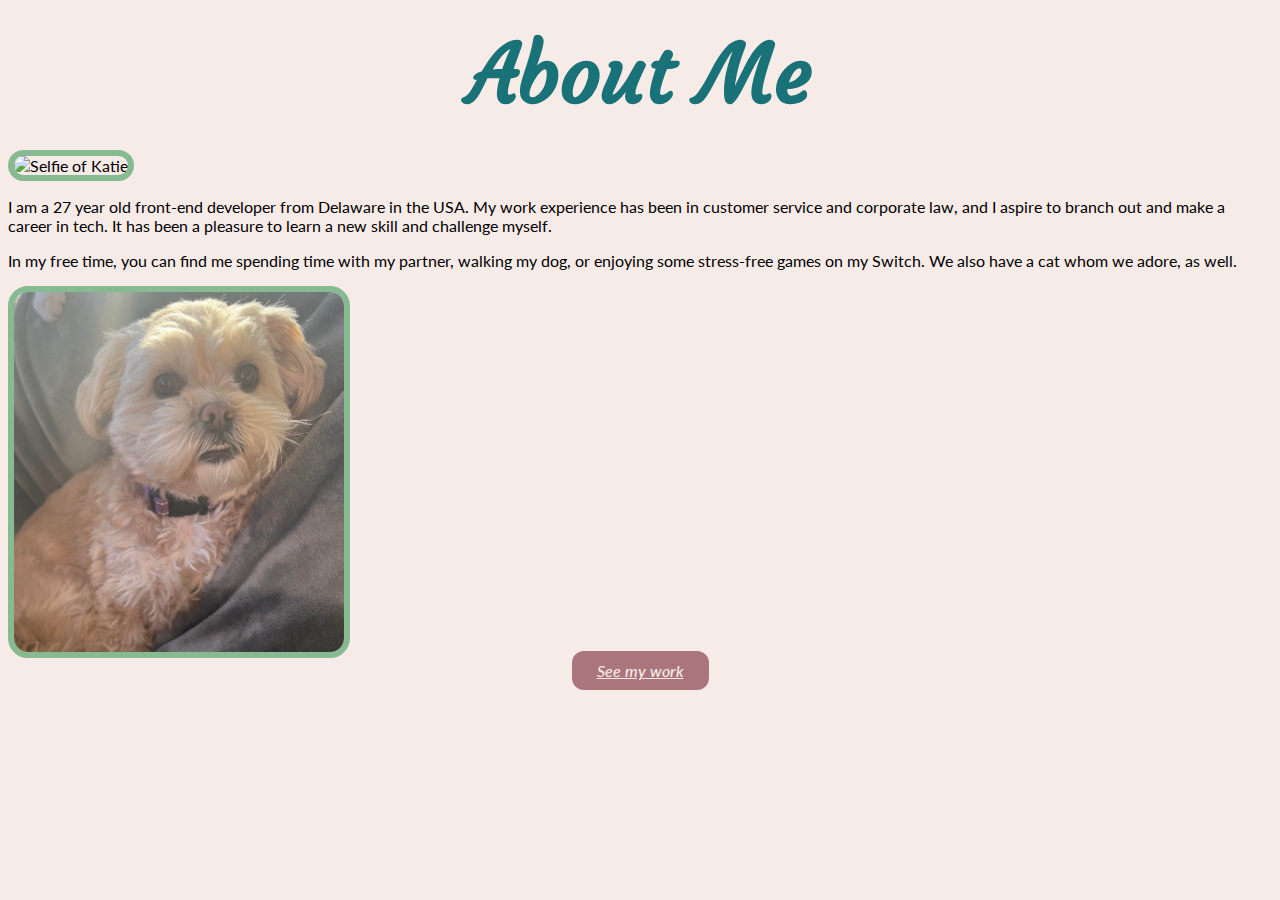
==== about.html @ 6c9d8491 "About page" ====
<!DOCTYPE html>
<html lang="en">
  <head>
    <meta charset="UTF-8" />
    <meta http-equiv="X-UA-Compatible" content="IE=edge" />
    <meta name="viewport" content="width=device-width, initial-scale=1.0" />
    <title>KP - About</title>
    <link rel="preconnect" href="https://fonts.googleapis.com" />
    <link rel="preconnect" href="https://fonts.gstatic.com" crossorigin />
    <link
      href="https://fonts.googleapis.com/css2?family=Courgette&family=Lato&family=Libre+Baskerville&display=swap"
      rel="stylesheet"
    />
    <script
      src="https://kit.fontawesome.com/81b3d80799.js"
      crossorigin="anonymous"
    ></script>
    <link
      href="https://cdn.jsdelivr.net/npm/bootstrap@5.2.0/dist/css/bootstrap.min.css"
      rel="stylesheet"
      integrity="sha384-gH2yIJqKdNHPEq0n4Mqa/HGKIhSkIHeL5AyhkYV8i59U5AR6csBvApHHNl/vI1Bx"
      crossorigin="anonymous"
    />
    <link rel="stylesheet" href="styles.css" />
  </head>
  <body>
    <div class="hero"><h1>About Me</h1></div>
    <div class="about-info">
      <div class="container">
        <div class="row">
          <div class="col d-flex justify-content-end">
            <img
              src="images/selfie.png"
              alt="Selfie of Katie"
              class="selfie-img"
            />
          </div>
          <div class="col-6 justify-content-center">
            <p class="pe-5">
              I am a 27 year old front-end developer from Delaware in the USA.
              My work experience has been in customer service and corporate law,
              and I aspire to branch out and make a career in tech. It has been
              a pleasure to learn a new skill and challenge myself.
            </p>
          </div>
        </div>
        <div class="row mt-4">
          <div class="col-6 justify-content-center">
            <p class="ps-5">
              In my free time, you can find me spending time with my partner,
              walking my dog, or enjoying some stress-free games on my Switch.
              We also have a cat whom we adore, as well.
            </p>
          </div>
          <div class="col justify-content-center">
            <img
              src="images/honey.jpg"
              alt="Picture of small white dog"
              class="honey-img"
            />
          </div>
        </div>
      </div>
    </div>
    <div class="hero">
      <a href="#" class="btn btn-portfolio mt-3">See my work</a>
    </div>
  </body>
</html>
---- styles.css ----
:root {
  --main-bg-color: #f7ebe8;
  --primary-color: #197278;
  --secondary-color: #86ba90;
  --tertiary-color: #aa767c;
  --heading-font: "Courgette", cursive;
  --subheading-font: "Libre Baskerville", serif;
  --content-font: "Lato", sans-serif;
}

body {
  font-family: var(--content-font);
  background-color: var(--main-bg-color);
}

h1 {
  font-family: var(--heading-font);
}

h2 {
  font-family: var(--subheading-font);
}

.hero {
  text-align: center;
}

.hero h2 {
  font-size: 22px;
}

.hero h1 {
  font-size: 80px;
  color: var(--primary-color);
  margin: 25px;
}

.btn-portfolio {
  color: var(--main-bg-color);
  background: var(--tertiary-color);
  padding: 10px 25px;
  font-weight: 500;
  font-style: italic;
  border-radius: 12px;
}

.btn-applications {
  color: var(--main-bg-color);
  background: var(--secondary-color);
  padding: 10px 15px;
  font-weight: 500;
  border-radius: 12px;
  font-size: 14px;
}

.weather-app-img {
  max-width: 650px;
  border-radius: 12px;
  border: 2px solid var(--tertiary-color);
}

.tester-portfolio-img {
  max-width: 650px;
  border-radius: 12px;
  border: 2px solid var(--secondary-color);
}

.movie-project-img {
  max-width: 650px;
  border-radius: 12px;
  border: 2px solid var(--primary-color);
}

.featured-project {
  font-size: 24px;
  color: gray;
}

.selfie-img,
.honey-img {
  max-width: 330px;
  border: solid 6px var(--secondary-color);
  border-radius: 20px;
}

@media (max-width: 980px) {
  .featured-projects-list {
    text-align: center;
  }
}
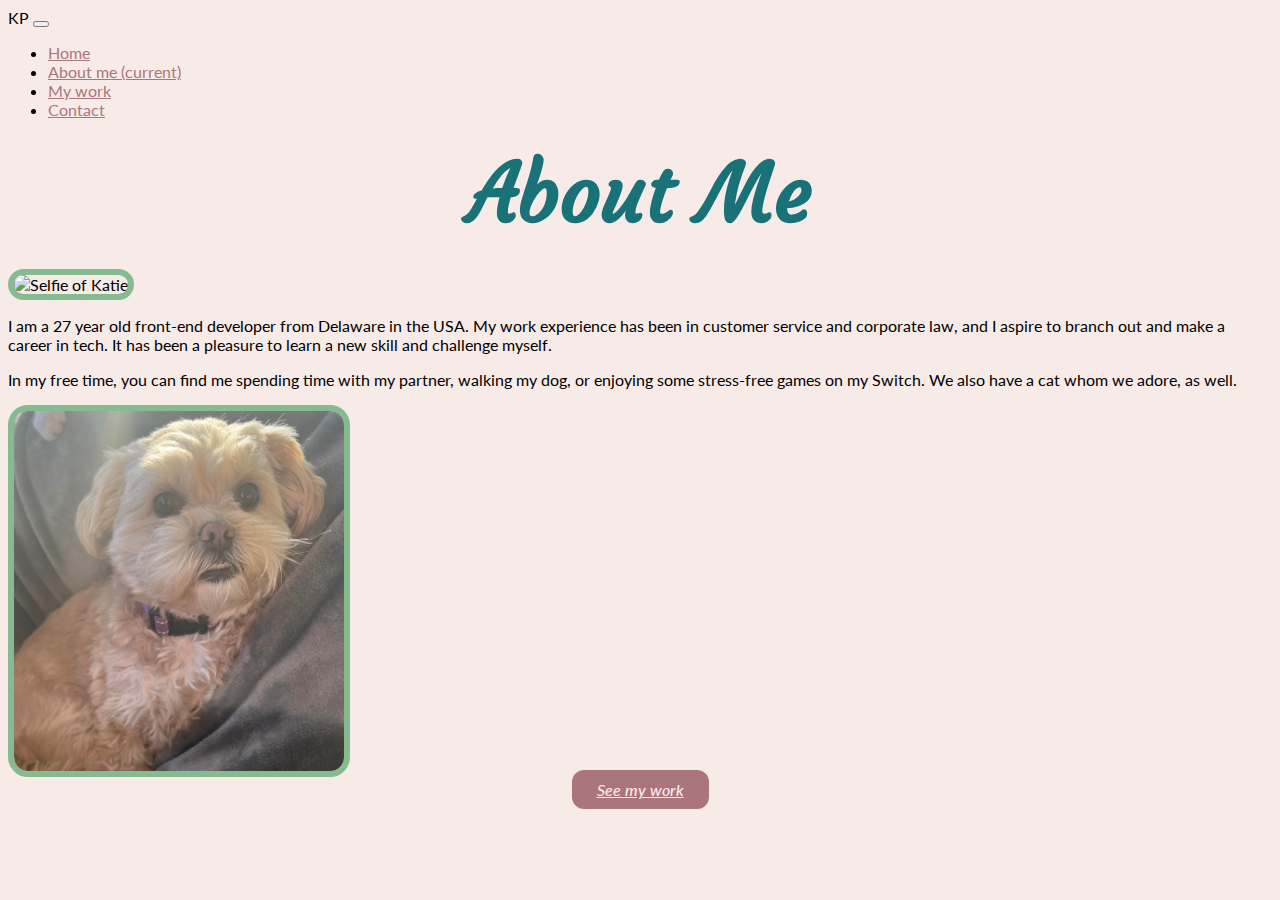
==== commit 93cb4158: "Added navbar to each page" ====
--- a/about.html
+++ b/about.html
@@ -24,9 +24,42 @@
     <link rel="stylesheet" href="styles.css" />
   </head>
   <body>
+    <nav class="navbar navbar-expand-lg bg-transparent px-4">
+      KP
+      <button
+        class="navbar-toggler"
+        type="button"
+        data-toggle="collapse"
+        data-target="#navbarSupportedContent"
+        aria-controls="navbarSupportedContent"
+        aria-expanded="false"
+        aria-label="Toggle navigation"
+      >
+        <span class="navbar-toggler-icon"></span>
+      </button>
+
+      <div class="collapse navbar-collapse" id="navbarSupportedContent">
+        <ul class="navbar-nav mr-auto">
+          <li class="nav-item active">
+            <a class="nav-link px-3" href="index.html">Home</a>
+          </li>
+          <li class="nav-item">
+            <a class="nav-link px-3" href="#"
+              >About me <span class="sr-only">(current)</span></a
+            >
+          </li>
+          <li class="nav-item">
+            <a class="nav-link px-3" href="work.html">My work</a>
+          </li>
+          <li class="nav-item">
+            <a class="nav-link px-3" href="work.html#mail-to">Contact</a>
+          </li>
+        </ul>
+      </div>
+    </nav>
     <div class="hero"><h1>About Me</h1></div>
-    <div class="about-info">
-      <div class="container">
+    <div class="content-container container">
+      <div class="content">
         <div class="row">
           <div class="col d-flex justify-content-end">
             <img
@@ -63,7 +96,7 @@
       </div>
     </div>
     <div class="hero">
-      <a href="#" class="btn btn-portfolio mt-3">See my work</a>
+      <a href="work.html" class="btn btn-portfolio mt-3">See my work</a>
     </div>
   </body>
 </html>
--- a/styles.css
+++ b/styles.css
@@ -13,12 +13,18 @@
   background-color: var(--main-bg-color);
 }
 
-h1 {
+h1,
+h4 {
   font-family: var(--heading-font);
 }
 
 h2 {
   font-family: var(--subheading-font);
+}
+
+h3 {
+  font-family: var(--subheading-font);
+  font-size: 20px;
 }
 
 .hero {
@@ -83,6 +89,29 @@
   border-radius: 20px;
 }
 
+.work-img {
+  border: solid 3px var(--secondary-color);
+  border-radius: 4px;
+}
+
+a {
+  color: var(--tertiary-color);
+}
+
+a:hover {
+  color: var(--primary-color);
+  transition-delay: 50ms;
+}
+
+.mail-to {
+  color: var(--primary-color);
+}
+
+.mail-to:hover {
+  color: var(--secondary-color);
+  transition-delay: 50ms;
+}
+
 @media (max-width: 980px) {
   .featured-projects-list {
     text-align: center;
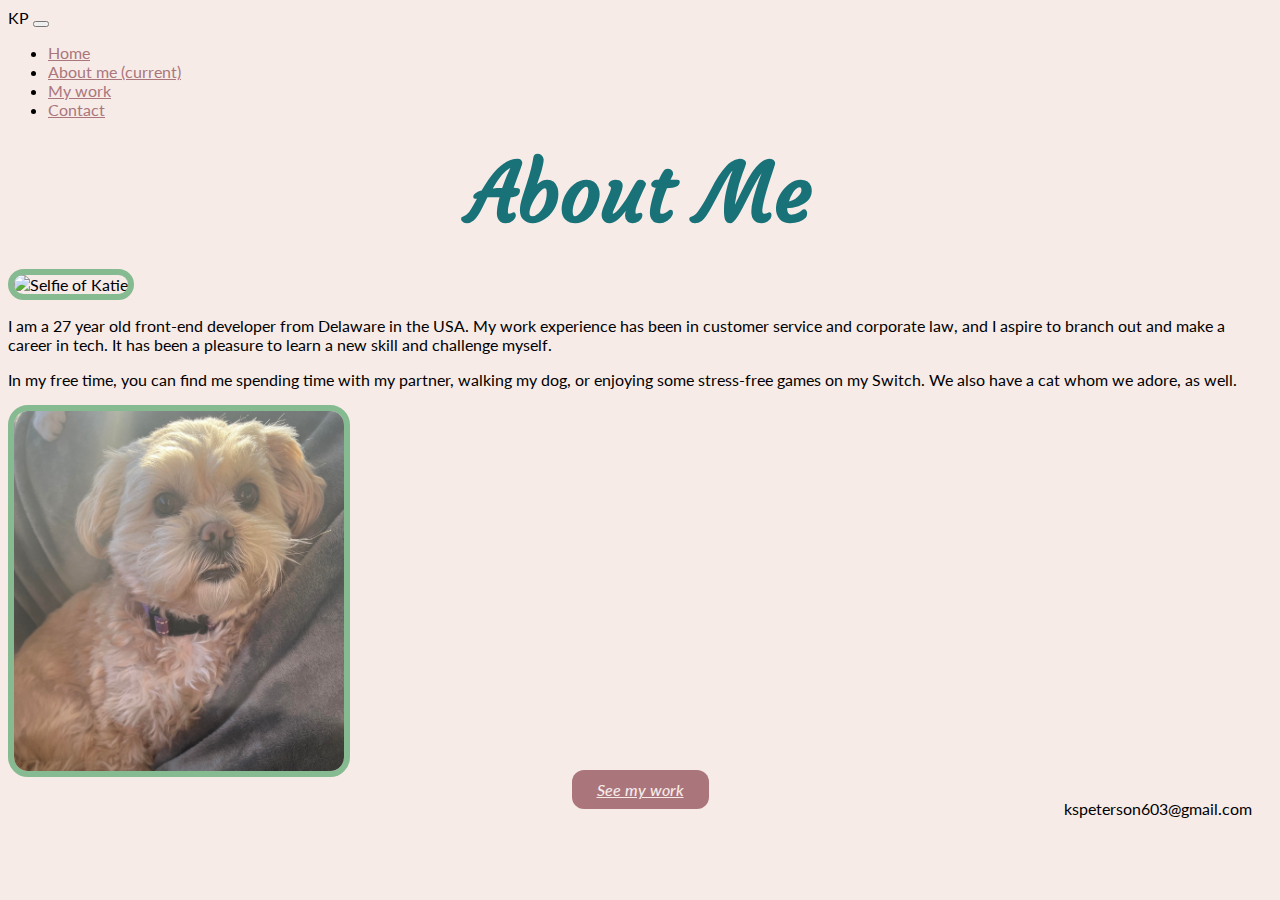
==== commit 1649a10f: "added simple footer to each page" ====
--- a/about.html
+++ b/about.html
@@ -61,15 +61,15 @@
     <div class="content-container container">
       <div class="content">
         <div class="row">
-          <div class="col d-flex justify-content-end">
+          <div class="col d-flex justify-content-end d-none d-lg-block">
             <img
               src="images/selfie.png"
               alt="Selfie of Katie"
               class="selfie-img"
             />
           </div>
-          <div class="col-6 justify-content-center">
-            <p class="pe-5">
+          <div class="col justify-content-center">
+            <p class="personal pe-5">
               I am a 27 year old front-end developer from Delaware in the USA.
               My work experience has been in customer service and corporate law,
               and I aspire to branch out and make a career in tech. It has been
@@ -78,14 +78,14 @@
           </div>
         </div>
         <div class="row mt-4">
-          <div class="col-6 justify-content-center">
-            <p class="ps-5">
+          <div class="col justify-content-center">
+            <p class="personal ps-5">
               In my free time, you can find me spending time with my partner,
               walking my dog, or enjoying some stress-free games on my Switch.
               We also have a cat whom we adore, as well.
             </p>
           </div>
-          <div class="col justify-content-center">
+          <div class="col justify-content-center d-none d-lg-block">
             <img
               src="images/honey.jpg"
               alt="Picture of small white dog"
@@ -96,7 +96,12 @@
       </div>
     </div>
     <div class="hero">
-      <a href="work.html" class="btn btn-portfolio mt-3">See my work</a>
+      <a href="work.html" class="btn btn-portfolio m-5">See my work</a>
     </div>
+    <footer>
+      <a href="mailto:ksperterson603@gmail.com" class="email-link"
+        >kspeterson603@gmail.com</a
+      >
+    </footer>
   </body>
 </html>
--- a/styles.css
+++ b/styles.css
@@ -112,8 +112,20 @@
   transition-delay: 50ms;
 }
 
+footer .email-link {
+  display: block;
+  text-align: right;
+  text-decoration: none !important;
+  color: black;
+  margin: 0 20px 5px 0;
+}
+
 @media (max-width: 980px) {
   .featured-projects-list {
     text-align: center;
   }
+  .personal {
+    padding: 0 !important;
+    text-align: center;
+  }
 }
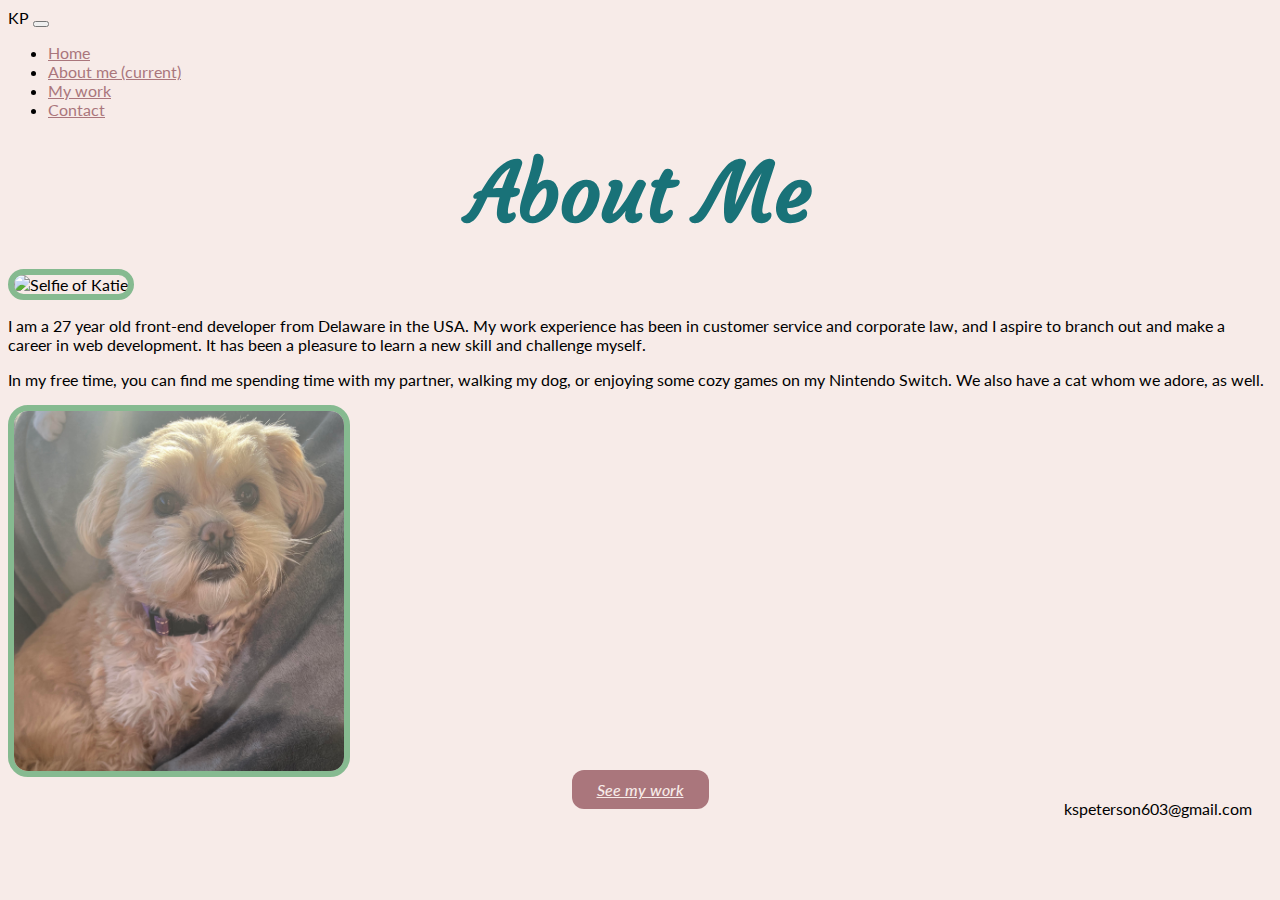
==== commit 4de35a76: "Updated some HTML content and added meta description" ====
--- a/about.html
+++ b/about.html
@@ -21,6 +21,11 @@
       integrity="sha384-gH2yIJqKdNHPEq0n4Mqa/HGKIhSkIHeL5AyhkYV8i59U5AR6csBvApHHNl/vI1Bx"
       crossorigin="anonymous"
     />
+    <script
+      src="https://cdn.jsdelivr.net/npm/bootstrap@5.1.2/dist/js/bootstrap.bundle.min.js"
+      integrity="sha384-kQtW33rZJAHjgefvhyyzcGF3C5TFyBQBA13V1RKPf4uH+bwyzQxZ6CmMZHmNBEfJ"
+      crossorigin="anonymous"
+    ></script>
     <link rel="stylesheet" href="styles.css" />
   </head>
   <body>
@@ -29,10 +34,10 @@
       <button
         class="navbar-toggler"
         type="button"
-        data-toggle="collapse"
-        data-target="#navbarSupportedContent"
+        data-bs-toggle="collapse"
+        data-bs-target="#navbarSupportedContent"
         aria-controls="navbarSupportedContent"
-        aria-expanded="false"
+        aria-expanded="true"
         aria-label="Toggle navigation"
       >
         <span class="navbar-toggler-icon"></span>
@@ -72,8 +77,8 @@
             <p class="personal pe-5">
               I am a 27 year old front-end developer from Delaware in the USA.
               My work experience has been in customer service and corporate law,
-              and I aspire to branch out and make a career in tech. It has been
-              a pleasure to learn a new skill and challenge myself.
+              and I aspire to branch out and make a career in web development.
+              It has been a pleasure to learn a new skill and challenge myself.
             </p>
           </div>
         </div>
@@ -81,7 +86,7 @@
           <div class="col justify-content-center">
             <p class="personal ps-5">
               In my free time, you can find me spending time with my partner,
-              walking my dog, or enjoying some stress-free games on my Switch.
+              walking my dog, or enjoying some cozy games on my Nintendo Switch.
               We also have a cat whom we adore, as well.
             </p>
           </div>
